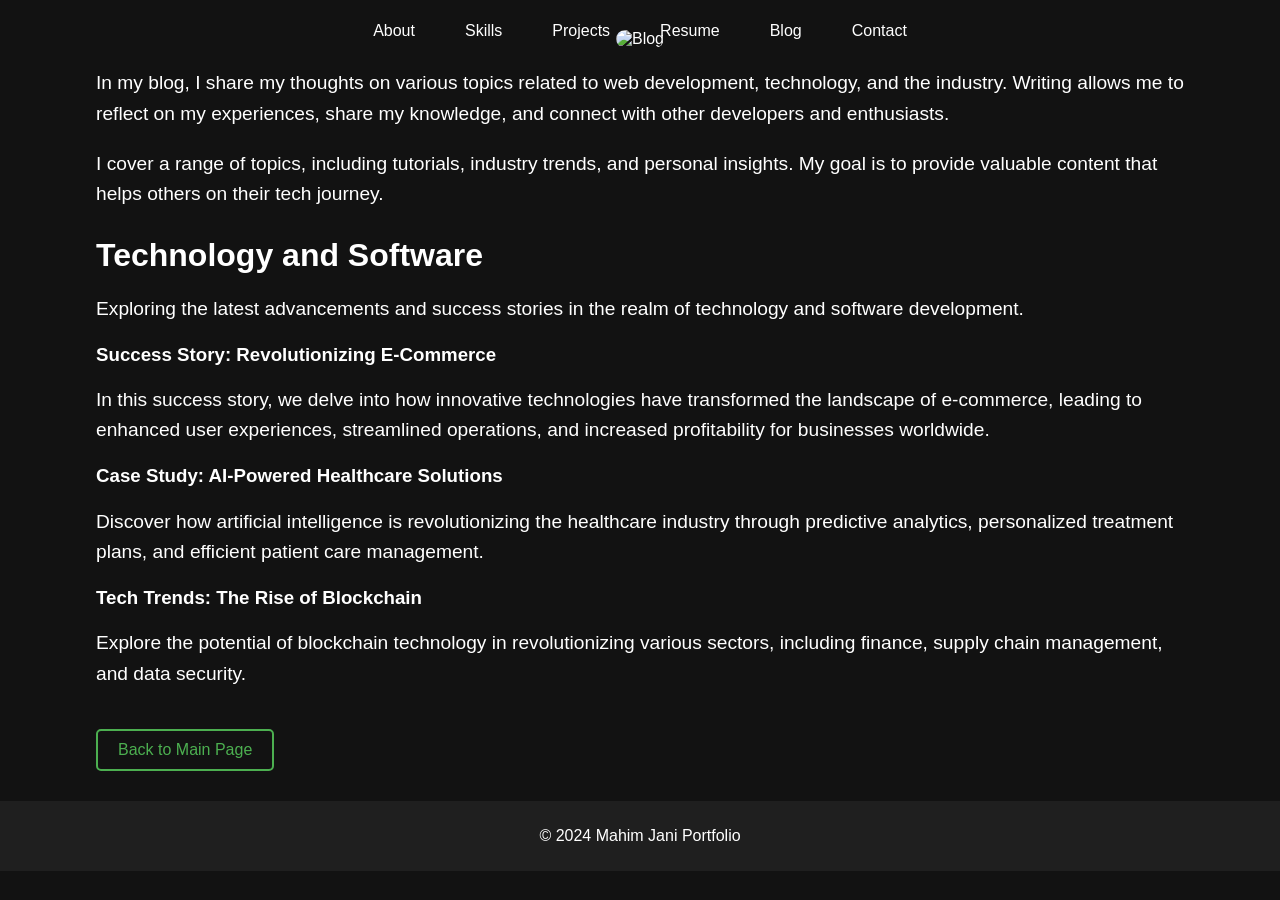
==== blog.html @ 194aae21 "Create blog.html" ====
<!DOCTYPE html>
<html lang="en">
<head>
    <meta charset="UTF-8">
    <meta name="viewport" content="width=device-width, initial-scale=1.0">
    <title>Mahim Jani Portfolio - Blog</title>
    <style>
        body {
            font-family: 'Exo 2', 'Poiret One', sans-serif;
            color: #ffffff;
            background-color: #121212;
            margin: 0;
            padding: 0;
            overflow-x: hidden;
        }

        header {
            padding: 22px 0;
            position: absolute;
            width: 100%;
            top: 0;
            z-index: 1000;
            display: flex;
            justify-content: center;
            align-items: center;
            transition: box-shadow 0.3s ease;
        }



        nav ul {
            list-style: none;
            margin: 0;
            padding: 0;
            display: flex;
            justify-content: center;
        }

        nav ul li {
            margin: 0 15px;
        }

        nav ul li a {
            text-decoration: none;
            color: #ffffff;
            padding: 5px 10px;
            transition: background-color 0.2s ease, transform 0.2s ease, box-shadow 0.2s ease;
        }

        nav ul li a:hover {
            background-color: #FFFFFF;
            color: #000000;
            border-radius: 5px;
            transform: scale(1.1);
            box-shadow: 0 4px 8px rgba(0, 0, 0, 0.3);
        }

        section {
            padding: 30px 20px;
            width: 85%;
            margin: 0 auto;
            opacity: 0;
            transform: translateY(50px);
            transition: opacity 1s ease-out, transform 1s ease-out;
        }

        section h2 {
            font-size: 2em;
            margin-bottom: 20px;
        }

        section p {
            font-size: 1.2em;
            line-height: 1.6;
        }

        .read-more {
            display: inline-block;
            margin-top: 20px;
            color: #4CAF50;
            text-decoration: none;
            padding: 10px 20px;
            border: 2px solid #4CAF50;
            border-radius: 5px;
            transition: background-color 0.3s ease, color 0.3s ease, transform 0.3s ease, box-shadow 0.3s ease;
        }

        .read-more:hover {
            background-color: #4CAF50;
            color: #121212;
            transform: scale(1.1);
            box-shadow: 0 4px 8px rgba(0, 0, 0, 0.3);
        }

        footer {
            background-color: #1f1f1f;
            text-align: center;
            padding: 10px 0;
        }

        .image-container {
            text-align: center;
            margin-bottom: 20px;
        }

        .image-container img {
            width: 80%;
            height: auto;
            border-radius: 10px;
            transition: transform 0.5s ease;
        }

        .image-container img:hover {
            transform: scale(1.05);
        }

        @media (max-width: 768px) {
            nav ul {
                flex-direction: column;
            }

            nav ul li {
                margin: 10px 0;
            }
        }

        .visible {
            opacity: 1;
            transform: translateY(0);
        }
    </style>
</head>
<body>
    <header>
        <nav>
            <ul>
                <li><a href="index.html#about">About</a></li>
                <li><a href="index.html#skills">Skills</a></li>
                <li><a href="index.html#projects">Projects</a></li>
                <li><a href="index.html#resume">Resume</a></li>
                <li><a href="index.html#blog">Blog</a></li>
                <li><a href="index.html#contact">Contact</a></li>
            </ul>
        </nav>
    </header>

    <section id="blog">
        <div class="image-container">
            <img src="https://images.unsplash.com/photo-1504384308090-c894fdcc538d" alt="Blog">
        </div>
        
        <p>In my blog, I share my thoughts on various topics related to web development, technology, and the industry. Writing allows me to reflect on my experiences, share my knowledge, and connect with other developers and enthusiasts.</p>
        <p>I cover a range of topics, including tutorials, industry trends, and personal insights. My goal is to provide valuable content that helps others on their tech journey.</p>
        <h2>Technology and Software</h2>
        <p>Exploring the latest advancements and success stories in the realm of technology and software development.</p>
        <h3>Success Story: Revolutionizing E-Commerce</h3>
        <p>In this success story, we delve into how innovative technologies have transformed the landscape of e-commerce, leading to enhanced user experiences, streamlined operations, and increased profitability for businesses worldwide.</p>
        <h3>Case Study: AI-Powered Healthcare Solutions</h3>
        <p>Discover how artificial intelligence is revolutionizing the healthcare industry through predictive analytics, personalized treatment plans, and efficient patient care management.</p>
        <h3>Tech Trends: The Rise of Blockchain</h3>
        <p>Explore the potential of blockchain technology in revolutionizing various sectors, including finance, supply chain management, and data security.</p>
        
		<a href="index.html" class="read-more">Back to Main Page</a>
    </section>

    <footer>
        <p>&copy; 2024 Mahim Jani Portfolio</p>
    </footer>

    <script>
        document.querySelectorAll('a[href^="#"]').forEach(anchor => {
            anchor.addEventListener('click', function (e) {
                e.preventDefault();

                document.querySelector(this.getAttribute('href')).scrollIntoView({
                    behavior: 'smooth'
                });
            });
        });

        // Transition effects while scrolling
        const sections = document.querySelectorAll('section');
        const options = {
            threshold: 0.1
        };

        const observer = new IntersectionObserver((entries, observer) => {
            entries.forEach(entry => {
                if (entry.isIntersecting) {
                    entry.target.classList.add('visible');
                    observer.unobserve(entry.target);
                }
            });
        }, options);

        sections.forEach(section => {
            observer.observe(section);
        });
    </script>
</body>
</html>
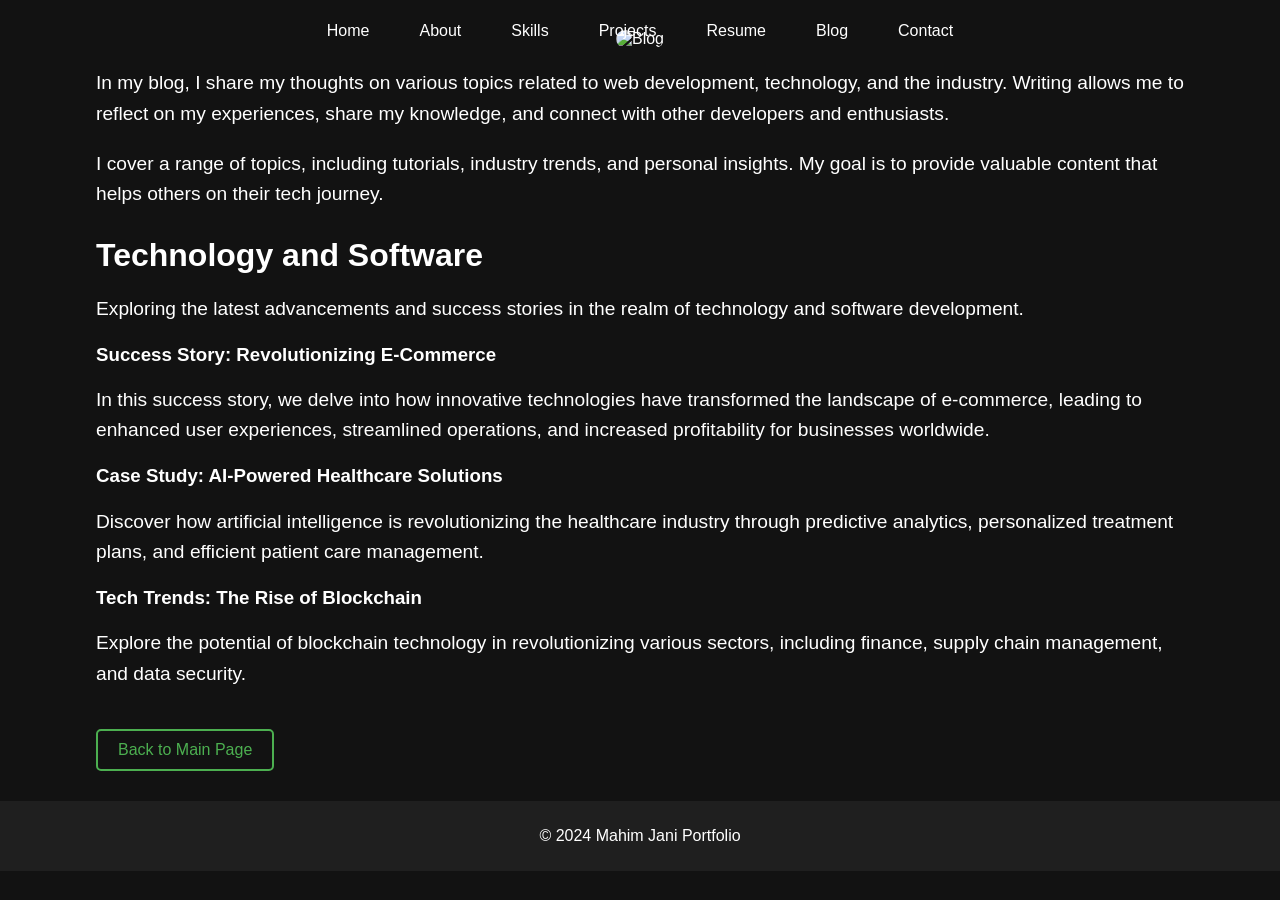
==== commit 406d07d0: "some changes" ====
--- a/blog.html
+++ b/blog.html
@@ -133,7 +133,7 @@
 <body>
     <header>
         <nav>
-            <ul>
+            <ul><li><a href="index.html#home">Home</a></li>
                 <li><a href="index.html#about">About</a></li>
                 <li><a href="index.html#skills">Skills</a></li>
                 <li><a href="index.html#projects">Projects</a></li>
